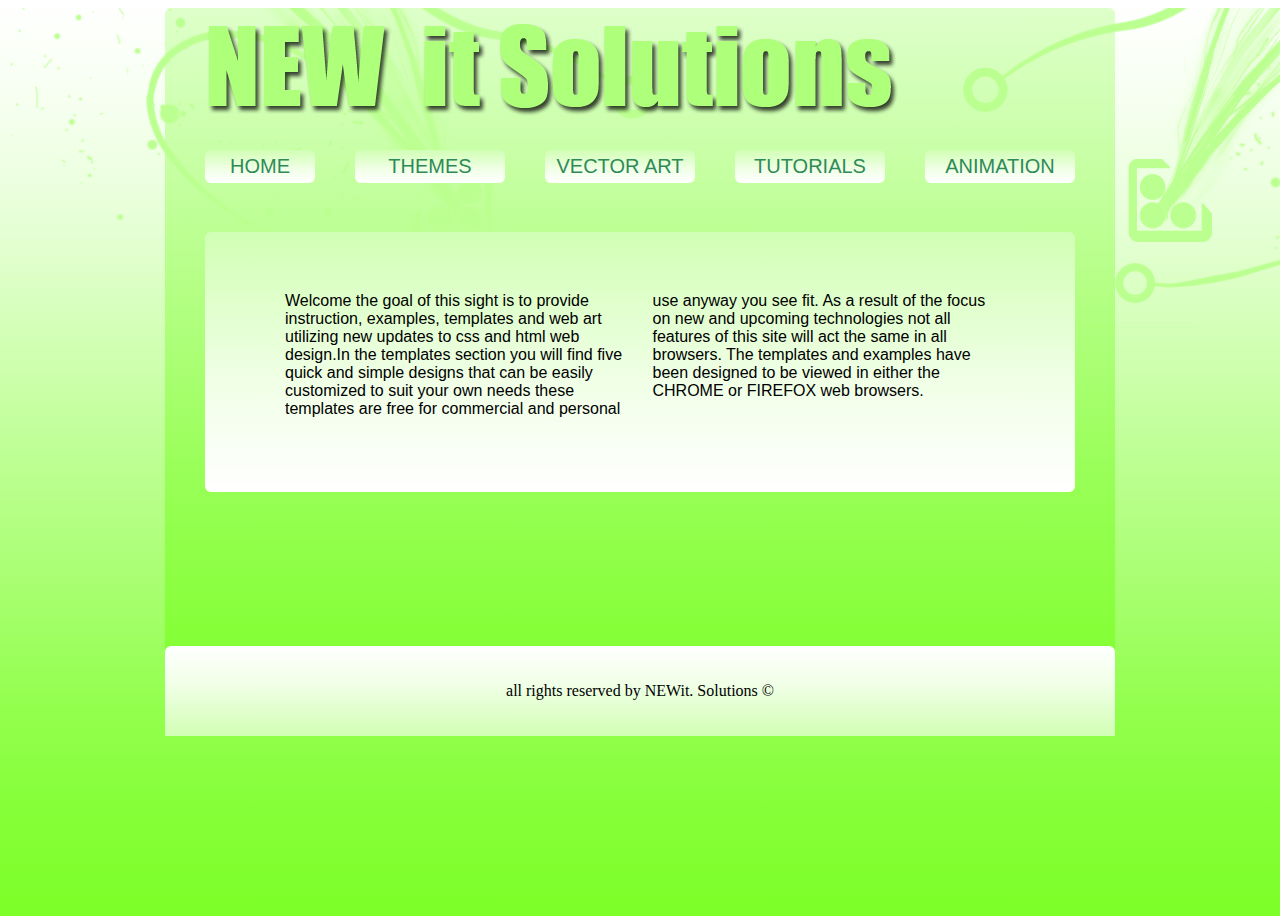
==== HomePage/index.html @ 46da0b7a "re-commit of last changes" ====
<html>

	<head>

		<link rel="stylesheet" href="grid.css" type="text/css" />
		
		<link rel="stylesheet" href="mystyle.css" type="text/css" />	
			
	</head>
	
	<body>	
	
		<center>
		
			<img class="top_images" src="images/border_image_top.png" />
			
		</center>
		
		<div class="container container_background rounded">		
									
			<div class="span-22 push-1">			
				
				<img class="logo" src="images/NEWIT_02.png" />
				
			</div>
				
			<div class="span-23 ">	<!-- nav container -->
				
				<div class="body_content_background rounded">
																	
					<div class="span-3 push-1">
							
						<div class="nav_button_background link_text rounded nav_button">
							
							<a class="navigation" href="http://www.newitsolutions.ca">
							
								<center>
									
									HOME
									
								</center>
							
							</a>
							
						</div>
							
					</div>			

					<div class="span-4 push-2">
							
						<div class="nav_button_background link_text rounded nav_button">
							
							<a class="navigation" href="http://www.newitsolutions.ca/themes.html">	
								
								<center>
									
									THEMES
									
								</center>
							
							</a>
							
						</div>
							
					</div>				

					<div class="span-4 push-3">
							
						<div class="nav_button_background link_text rounded nav_button">
							
							<a class="navigation" href="http://www.newitsolutions.ca/vectorart.html">
								
								<center>
								
									VECTOR ART
								
								</center>
							
							</a>
							
						</div>
							
					</div>	
						
					<div class="span-4 push-4">
							
						<div class="nav_button_background link_text rounded nav_button">
							
							<a class="navigation" href="http://www.newitsolutions.ca/tutorials.html">
								
								<center>
								
									TUTORIALS
								
								</center>
							
							</a>
							
						</div>
							
					</div>			

					<div class="span-4 push-5 last">
							
						<div class="nav_button_background link_text rounded nav_button">
							
							<a class="navigation" href="http://www.newitsolutions.ca/animation.html">
								
								<center>
								
									ANIMATION
								
								</center>
							
							</a>
							
						</div>
							
					</div>	
					
				</div>					
					
			</div>	
				
				<br>
				<br>
				<br>
				<br>
				<br>
				<br>
				
			<div class="span-22 container push-1 light_green_gradient_background rounded">
						
				<div class="span-18 push-2">
						
					<div class="intro_content">
							
						Welcome the goal of this sight is to provide instruction, examples, templates and web art utilizing new updates to css and html web design.In the templates section you will find five quick and simple designs that can be easily customized to suit your own needs these templates are free for commercial and personal use anyway you see fit.  As a result of the focus on new and upcoming technologies not all features of this site will act the same in all browsers. The templates and examples have been designed to be viewed in either the CHROME or FIREFOX web browsers.

					</div>
						
				</div>
						
						<br>
						<br>
						<br>
						<br>
						<br>
						<br>
						<br>
			
			</div>			
				
			<div class="span-24 footer light_green_gradient_background_alt rounded_top">

			<br>
			<br>
				
				<center>						
				
					all rights reserved by NEWit. Solutions	&copy	
		
				</center>
					
			<br>
			<br>
				
			<!-- body -->
			
			</div>		
			
		</div>

	</body>

</html>
---- HomePage/grid.css ----
/* --------------------------------------------------------------

   grid.css
   * Sets up an easy-to-use grid of 24 columns.

   By default, the grid is 950px wide, with 24 columns
   spanning 30px, and a 10px margin between columns.

   If you need fewer or more columns, namespaces or semantic
   element names, use the compressor script (lib/compress.rb)

-------------------------------------------------------------- */

/* A container should group all your columns. */
.container {
  width: 950px;
  margin: 0 auto;
}

/* Use this class on any .span / container to see the grid. */
.showgrid {
  background: url(src/grid.png);
}


/* Columns
-------------------------------------------------------------- */

/* Sets up basic grid floating and margin. */
.column, .span-1, .span-2, .span-3, .span-4, .span-5, .span-6, .span-7, .span-8, .span-9, .span-10, .span-11, .span-12, .span-13, .span-14, .span-15, .span-16, .span-17, .span-18, .span-19, .span-20, .span-21, .span-22, .span-23, .span-24 {
  float: left;
  margin-right: 10px;
}

/* The last column in a row needs this class. */
.last { margin-right: 0; }

/* Use these classes to set the width of a column. */
.span-1 {width: 30px;}

.span-2 {width: 70px;}
.span-3 {width: 110px;}
.span-4 {width: 150px;}
.span-5 {width: 190px;}
.span-6 {width: 230px;}
.span-7 {width: 270px;}
.span-8 {width: 310px;}
.span-9 {width: 350px;}
.span-10 {width: 390px;}
.span-11 {width: 430px;}
.span-12 {width: 470px;}
.span-13 {width: 510px;}
.span-14 {width: 550px;}
.span-15 {width: 590px;}
.span-16 {width: 630px;}
.span-17 {width: 670px;}
.span-18 {width: 710px;}
.span-19 {width: 750px;}
.span-20 {width: 790px;}
.span-21 {width: 830px;}
.span-22 {width: 870px;}
.span-23 {width: 910px;}
.span-24 {width:950px; margin-right:0;}

/* Use these classes to set the width of an input. */
input.span-1, textarea.span-1, input.span-2, textarea.span-2, input.span-3, textarea.span-3, input.span-4, textarea.span-4, input.span-5, textarea.span-5, input.span-6, textarea.span-6, input.span-7, textarea.span-7, input.span-8, textarea.span-8, input.span-9, textarea.span-9, input.span-10, textarea.span-10, input.span-11, textarea.span-11, input.span-12, textarea.span-12, input.span-13, textarea.span-13, input.span-14, textarea.span-14, input.span-15, textarea.span-15, input.span-16, textarea.span-16, input.span-17, textarea.span-17, input.span-18, textarea.span-18, input.span-19, textarea.span-19, input.span-20, textarea.span-20, input.span-21, textarea.span-21, input.span-22, textarea.span-22, input.span-23, textarea.span-23, input.span-24, textarea.span-24 {
  border-left-width: 1px;
  border-right-width: 1px;
  padding-left: 5px;
  padding-right: 5px;
}

input.span-1, textarea.span-1 { width: 18px; }
input.span-2, textarea.span-2 { width: 58px; }
input.span-3, textarea.span-3 { width: 98px; }
input.span-4, textarea.span-4 { width: 138px; }
input.span-5, textarea.span-5 { width: 178px; }
input.span-6, textarea.span-6 { width: 218px; }
input.span-7, textarea.span-7 { width: 258px; }
input.span-8, textarea.span-8 { width: 298px; }
input.span-9, textarea.span-9 { width: 338px; }
input.span-10, textarea.span-10 { width: 378px; }
input.span-11, textarea.span-11 { width: 418px; }
input.span-12, textarea.span-12 { width: 458px; }
input.span-13, textarea.span-13 { width: 498px; }
input.span-14, textarea.span-14 { width: 538px; }
input.span-15, textarea.span-15 { width: 578px; }
input.span-16, textarea.span-16 { width: 618px; }
input.span-17, textarea.span-17 { width: 658px; }
input.span-18, textarea.span-18 { width: 698px; }
input.span-19, textarea.span-19 { width: 738px; }
input.span-20, textarea.span-20 { width: 778px; }
input.span-21, textarea.span-21 { width: 818px; }
input.span-22, textarea.span-22 { width: 858px; }
input.span-23, textarea.span-23 { width: 898px; }
input.span-24, textarea.span-24 { width: 938px; }

/* Add these to a column to append empty cols. */

.append-1 { padding-right: 40px;}
.append-2 { padding-right: 80px;}
.append-3 { padding-right: 120px;}
.append-4 { padding-right: 160px;}
.append-5 { padding-right: 200px;}
.append-6 { padding-right: 240px;}
.append-7 { padding-right: 280px;}
.append-8 { padding-right: 320px;}
.append-9 { padding-right: 360px;}
.append-10 { padding-right: 400px;}
.append-11 { padding-right: 440px;}
.append-12 { padding-right: 480px;}
.append-13 { padding-right: 520px;}
.append-14 { padding-right: 560px;}
.append-15 { padding-right: 600px;}
.append-16 { padding-right: 640px;}
.append-17 { padding-right: 680px;}
.append-18 { padding-right: 720px;}
.append-19 { padding-right: 760px;}
.append-20 { padding-right: 800px;}
.append-21 { padding-right: 840px;}
.append-22 { padding-right: 880px;}
.append-23 { padding-right: 920px;}

/* Add these to a column to prepend empty cols. */

.prepend-1 { padding-left: 40px;}
.prepend-2 { padding-left: 80px;}
.prepend-3 { padding-left: 120px;}
.prepend-4 { padding-left: 160px;}
.prepend-5 { padding-left: 200px;}
.prepend-6 { padding-left: 240px;}
.prepend-7 { padding-left: 280px;}
.prepend-8 { padding-left: 320px;}
.prepend-9 { padding-left: 360px;}
.prepend-10 { padding-left: 400px;}
.prepend-11 { padding-left: 440px;}
.prepend-12 { padding-left: 480px;}
.prepend-13 { padding-left: 520px;}
.prepend-14 { padding-left: 560px;}
.prepend-15 { padding-left: 600px;}
.prepend-16 { padding-left: 640px;}
.prepend-17 { padding-left: 680px;}
.prepend-18 { padding-left: 720px;}
.prepend-19 { padding-left: 760px;}
.prepend-20 { padding-left: 800px;}
.prepend-21 { padding-left: 840px;}
.prepend-22 { padding-left: 880px;}
.prepend-23 { padding-left: 920px;}


/* Border on right hand side of a column. */
.border {
  padding-right: 4px;
  margin-right: 5px;
  border-right: 1px solid #ddd;
}

/* Border with more whitespace, spans one column. */
.colborder {
  padding-right: 24px;
  margin-right: 25px;
  border-right: 1px solid #ddd;
}


/* Use these classes on an element to push it into the
next column, or to pull it into the previous column.  */


.pull-1 { margin-left: -40px; }
.pull-2 { margin-left: -80px; }
.pull-3 { margin-left: -120px; }
.pull-4 { margin-left: -160px; }
.pull-5 { margin-left: -200px; }
.pull-6 { margin-left: -240px; }
.pull-7 { margin-left: -280px; }
.pull-8 { margin-left: -320px; }
.pull-9 { margin-left: -360px; }
.pull-10 { margin-left: -400px; }
.pull-11 { margin-left: -440px; }
.pull-12 { margin-left: -480px; }
.pull-13 { margin-left: -520px; }
.pull-14 { margin-left: -560px; }
.pull-15 { margin-left: -600px; }
.pull-16 { margin-left: -640px; }
.pull-17 { margin-left: -680px; }
.pull-18 { margin-left: -720px; }
.pull-19 { margin-left: -760px; }
.pull-20 { margin-left: -800px; }
.pull-21 { margin-left: -840px; }
.pull-22 { margin-left: -880px; }
.pull-23 { margin-left: -920px; }
.pull-24 { margin-left: -960px; }

.pull-1, .pull-2, .pull-3, .pull-4, .pull-5, .pull-6, .pull-7, .pull-8, .pull-9, .pull-10, .pull-11, .pull-12, .pull-13, .pull-14, .pull-15, .pull-16, .pull-17, .pull-18, .pull-19, .pull-20, .pull-21, .pull-22, .pull-23, .pull-24 {float: left; position:relative;}


.push-1 { margin: 0 -40px 1.5em 40px; }
.push-2 { margin: 0 -80px 1.5em 80px; }
.push-3 { margin: 0 -120px 1.5em 120px; }
.push-4 { margin: 0 -160px 1.5em 160px; }
.push-5 { margin: 0 -200px 1.5em 200px; }
.push-6 { margin: 0 -240px 1.5em 240px; }
.push-7 { margin: 0 -280px 1.5em 280px; }
.push-8 { margin: 0 -320px 1.5em 320px; }
.push-9 { margin: 0 -360px 1.5em 360px; }
.push-10 { margin: 0 -400px 1.5em 400px; }
.push-11 { margin: 0 -440px 1.5em 440px; }
.push-12 { margin: 0 -480px 1.5em 480px; }
.push-13 { margin: 0 -520px 1.5em 520px; }
.push-14 { margin: 0 -560px 1.5em 560px; }
.push-15 { margin: 0 -600px 1.5em 600px; }
.push-16 { margin: 0 -640px 1.5em 640px; }
.push-17 { margin: 0 -680px 1.5em 680px; }
.push-18 { margin: 0 -720px 1.5em 720px; }
.push-19 { margin: 0 -760px 1.5em 760px; }
.push-20 { margin: 0 -800px 1.5em 800px; }
.push-21 { margin: 0 -840px 1.5em 840px; }
.push-22 { margin: 0 -880px 1.5em 880px; }
.push-23 { margin: 0 -920px 1.5em 920px; }
.push-24 { margin: 0 -960px 1.5em 960px; }

.push-1, .push-2, .push-3, .push-4, .push-5, .push-6, .push-7, .push-8, .push-9, .push-10, .push-11, .push-12, .push-13, .push-14, .push-15, .push-16, .push-17, .push-18, .push-19, .push-20, .push-21, .push-22, .push-23, .push-24 {float: left; position:relative;}


/* Misc classes and elements
-------------------------------------------------------------- */

/* In case you need to add a gutter above/below an element */
div.prepend-top, .prepend-top {
  margin-top:1.5em;
}
div.append-bottom, .append-bottom {
  margin-bottom:1.5em;
}

/* Use a .box to create a padded box inside a column.  */
.box {
  padding: 1.5em;
  margin-bottom: 1.5em;
  background: #e5eCf9;
}

/* Use this to create a horizontal ruler across a column. */
hr {
  background: #ddd;
  color: #ddd;
  clear: both;
  float: none;
  width: 100%;
  height: 1px;
  margin: 0 0 17px;
  border: none;
}

hr.space {
  background: #fff;
  color: #fff;
  visibility: hidden;
}


/* Clearing floats without extra markup
   Based on How To Clear Floats Without Structural Markup by PiE
   [http://www.positioniseverything.net/easyclearing.html] */

.clearfix:after, .container:after {
  content: "\0020";
  display: block;
  height: 0;
  clear: both;
  visibility: hidden;
  overflow:hidden;
}
.clearfix, .container {display: block;}

/* Regular clearing
   apply to column that should drop below previous ones. */

.clear { clear:both; }
---- HomePage/mystyle.css ----
a {

	text-decoration: none;
	color: seagreen;
	
}

body {
	
	background: #ffffff; /* Old browsers */
	background: -moz-linear-gradient(top, #ffffff 0%, #f6fff0 11%, #e8ffd9 23%, #93ff4e 77%, #85ff37 89%, #7cff28 100%); /* FF3.6+ */
	background: -webkit-gradient(linear, left top, left bottom, color-stop(0%,#ffffff), color-stop(11%,#f6fff0), color-stop(23%,#e8ffd9), color-stop(77%,#93ff4e), color-stop(89%,#85ff37), color-stop(100%,#7cff28)); /* Chrome,Safari4+ */
	background: -webkit-linear-gradient(top, #ffffff 0%,#f6fff0 11%,#e8ffd9 23%,#93ff4e 77%,#85ff37 89%,#7cff28 100%); /* Chrome10+,Safari5.1+ */
	background: -o-linear-gradient(top, #ffffff 0%,#f6fff0 11%,#e8ffd9 23%,#93ff4e 77%,#85ff37 89%,#7cff28 100%); /* Opera11.10+ */
	background: -ms-linear-gradient(top, #ffffff 0%,#f6fff0 11%,#e8ffd9 23%,#93ff4e 77%,#85ff37 89%,#7cff28 100%); /* IE10+ */
	filter: progid:DXImageTransform.Microsoft.gradient( startColorstr='#ffffff', endColorstr='#7cff28',GradientType=0 ); /* IE6-9 */
	background: linear-gradient(top, #ffffff 0%,#f6fff0 11%,#e8ffd9 23%,#93ff4e 77%,#85ff37 89%,#7cff28 100%); /* W3C */
	background-repeat: no-repeat;
	height: 100%;

}

.container_background {

	background: #deffca; /* Old browsers */
	background: -moz-linear-gradient(top, #deffca 0%, #98ff56 65%, #85ff37 87%, #7dff2a 100%); /* FF3.6+ */
	background: -webkit-gradient(linear, left top, left bottom, color-stop(0%,#deffca), color-stop(65%,#98ff56), color-stop(87%,#85ff37), color-stop(100%,#7dff2a)); /* Chrome,Safari4+ */
	background: -webkit-linear-gradient(top, #deffca 0%,#98ff56 65%,#85ff37 87%,#7dff2a 100%); /* Chrome10+,Safari5.1+ */
	background: -o-linear-gradient(top, #deffca 0%,#98ff56 65%,#85ff37 87%,#7dff2a 100%); /* Opera11.10+ */
	background: -ms-linear-gradient(top, #deffca 0%,#98ff56 65%,#85ff37 87%,#7dff2a 100%); /* IE10+ */
	filter: progid:DXImageTransform.Microsoft.gradient( startColorstr='#deffca', endColorstr='#7dff2a',GradientType=0 ); /* IE6-9 */
	background: linear-gradient(top, #deffca 0%,#98ff56 65%,#85ff37 87%,#7dff2a 100%); /* W3C */

}

.green_gradient_background {

	background: #deffca; /* Old browsers */
	background: -moz-linear-gradient(top, #deffca 0%, #98ff56 65%, #85ff37 87%, #7dff2a 100%); /* FF3.6+ */
	background: -webkit-gradient(linear, left top, left bottom, color-stop(0%,#deffca), color-stop(65%,#98ff56), color-stop(87%,#85ff37), color-stop(100%,#7dff2a)); /* Chrome,Safari4+ */
	background: -webkit-linear-gradient(top, #deffca 0%,#98ff56 65%,#85ff37 87%,#7dff2a 100%); /* Chrome10+,Safari5.1+ */
	background: -o-linear-gradient(top, #deffca 0%,#98ff56 65%,#85ff37 87%,#7dff2a 100%); /* Opera11.10+ */
	background: -ms-linear-gradient(top, #deffca 0%,#98ff56 65%,#85ff37 87%,#7dff2a 100%); /* IE10+ */
	filter: progid:DXImageTransform.Microsoft.gradient( startColorstr='#deffca', endColorstr='#7dff2a',GradientType=0 ); /* IE6-9 */
	background: linear-gradient(top, #deffca 0%,#98ff56 65%,#85ff37 87%,#7dff2a 100%); /* W3C */
	
}

.light_green_gradient_background {
	
	background: #d1ffb4; /* Old browsers */
	background: -moz-linear-gradient(top, #d1ffb4 0%, #f0ffe6 57%, #ffffff 100%); /* FF3.6+ */
	background: -webkit-gradient(linear, left top, left bottom, color-stop(0%,#d1ffb4), color-stop(57%,#f0ffe6), color-stop(100%,#ffffff)); /* Chrome,Safari4+ */
	background: -webkit-linear-gradient(top, #d1ffb4 0%,#f0ffe6 57%,#ffffff 100%); /* Chrome10+,Safari5.1+ */
	background: -o-linear-gradient(top, #d1ffb4 0%,#f0ffe6 57%,#ffffff 100%); /* Opera11.10+ */
	background: -ms-linear-gradient(top, #d1ffb4 0%,#f0ffe6 57%,#ffffff 100%); /* IE10+ */
	filter: progid:DXImageTransform.Microsoft.gradient( startColorstr='#d1ffb4', endColorstr='#ffffff',GradientType=0 ); /* IE6-9 */
	background: linear-gradient(top, #d1ffb4 0%,#f0ffe6 57%,#ffffff 100%); /* W3C */

}

.nav_button_background {
	
	background: #d1ffb4; /* Old browsers */
	background: -moz-linear-gradient(top, #d1ffb4 0%, #f0ffe6 57%, #ffffff 100%); /* FF3.6+ */
	background: -webkit-gradient(linear, left top, left bottom, color-stop(0%,#d1ffb4), color-stop(57%,#f0ffe6), color-stop(100%,#ffffff)); /* Chrome,Safari4+ */
	background: -webkit-linear-gradient(top, #d1ffb4 0%,#f0ffe6 57%,#ffffff 100%); /* Chrome10+,Safari5.1+ */
	background: -o-linear-gradient(top, #d1ffb4 0%,#f0ffe6 57%,#ffffff 100%); /* Opera11.10+ */
	background: -ms-linear-gradient(top, #d1ffb4 0%,#f0ffe6 57%,#ffffff 100%); /* IE10+ */
	filter: progid:DXImageTransform.Microsoft.gradient( startColorstr='#d1ffb4', endColorstr='#ffffff',GradientType=0 ); /* IE6-9 */
	background: linear-gradient(top, #d1ffb4 0%,#f0ffe6 57%,#ffffff 100%); /* W3C */

}

.nav_button_background:hover {
	
	background: -moz-linear-gradient(top, rgba(255,255,255,1) 0%, rgba(240,255,230,0.91) 43%, rgba(209,255,180,0.8) 100%); /* FF3.6+ */
	background: -webkit-gradient(linear, left top, left bottom, color-stop(0%,rgba(255,255,255,1)), color-stop(43%,rgba(240,255,230,0.91)), color-stop(100%,rgba(209,255,180,0.8))); /* Chrome,Safari4+ */
	background: -webkit-linear-gradient(top, rgba(255,255,255,1) 0%,rgba(240,255,230,0.91) 43%,rgba(209,255,180,0.8) 100%); /* Chrome10+,Safari5.1+ */
	background: -o-linear-gradient(top, rgba(255,255,255,1) 0%,rgba(240,255,230,0.91) 43%,rgba(209,255,180,0.8) 100%); /* Opera11.10+ */
	background: -ms-linear-gradient(top, rgba(255,255,255,1) 0%,rgba(240,255,230,0.91) 43%,rgba(209,255,180,0.8) 100%); /* IE10+ */
	filter: progid:DXImageTransform.Microsoft.gradient( startColorstr='#ffffff', endColorstr='#ccd1ffb4',GradientType=0 ); /* IE6-9 */
	background: linear-gradient(top, rgba(255,255,255,1) 0%,rgba(240,255,230,0.91) 43%,rgba(209,255,180,0.8) 100%); /* W3C */

}

.light_green_gradient_background_alt {

	background: #ffffff; /* Old browsers */
	background: -moz-linear-gradient(top, #ffffff 0%, #f0ffe6 43%, #d1ffb4 100%); /* FF3.6+ */
	background: -webkit-gradient(linear, left top, left bottom, color-stop(0%,#ffffff), color-stop(43%,#f0ffe6), color-stop(100%,#d1ffb4)); /* Chrome,Safari4+ */
	background: -webkit-linear-gradient(top, #ffffff 0%,#f0ffe6 43%,#d1ffb4 100%); /* Chrome10+,Safari5.1+ */
	background: -o-linear-gradient(top, #ffffff 0%,#f0ffe6 43%,#d1ffb4 100%); /* Opera11.10+ */
	background: -ms-linear-gradient(top, #ffffff 0%,#f0ffe6 43%,#d1ffb4 100%); /* IE10+ */
	filter: progid:DXImageTransform.Microsoft.gradient( startColorstr='#ffffff', endColorstr='#d1ffb4',GradientType=0 ); /* IE6-9 */
	background: linear-gradient(top, #ffffff 0%,#f0ffe6 43%,#d1ffb4 100%); /* W3C */

}

.light_green_background {
	
	background-color: #cbffaa;
}

.rounded_bottom {

	-moz-border-radius-topleft: 0px;
	-moz-border-radius-topright: 0px;
	-moz-border-radius-bottomright: 6px;
	-moz-border-radius-bottomleft: 6px;
	-webkit-border-radius: 0px 0px 6px 6px;
	border-radius: 0px 0px 6px 6px;

}

.banner_font {

    color: white;
    font-family: helvetica;
    font-size: 72pt;
    padding: 1px;

}

.border_images_top {

	margin-top: -14px;
	
}

.left_column_background {

	background: #e7ffd8; /* Old browsers */
	background: -moz-linear-gradient(top, #e7ffd8 0%, #b0ff7d 100%); /* FF3.6+ */
	background: -webkit-gradient(linear, left top, left bottom, color-stop(0%,#e7ffd8), color-stop(100%,#b0ff7d)); /* Chrome,Safari4+ */
	background: -webkit-linear-gradient(top, #e7ffd8 0%,#b0ff7d 100%); /* Chrome10+,Safari5.1+ */
	background: -o-linear-gradient(top, #e7ffd8 0%,#b0ff7d 100%); /* Opera11.10+ */
	background: -ms-linear-gradient(top, #e7ffd8 0%,#b0ff7d 100%); /* IE10+ */
	filter: progid:DXImageTransform.Microsoft.gradient( startColorstr='#e7ffd8', endColorstr='#b0ff7d',GradientType=0 ); /* IE6-9 */
	background: linear-gradient(top, #e7ffd8 0%,#b0ff7d 100%); /* W3C */

}

.rounded {

	-moz-border-radius-topleft: 6px;
	-moz-border-radius-topright: 6px;
	-moz-border-radius-bottomright: 6px;
	-moz-border-radius-bottomleft: 6px;
	-webkit-border-radius: 6px 6px 6px 6px;
	border-radius: 6px 6px 6px 6px;

}

.button_background {

	background-color: #86ff39 ;
	margin-top: -4px;
	-webkit-box-shadow: 0px 1px 1px 1px rgba(5, 5, 5, 1);
	-moz-box-shadow: 0px 1px 1px 1px rgba(5, 5, 5, 1);
	box-shadow: 0px 1px 1px 1px rgba(5, 5, 5, 1);

}


.link_text {
	

    font-family: helvetica;
    font-size: 15pt;
	padding-top: 5px;
	padding-bottom: 5px;

	
}

.body_content_background {

	background: #d1ffb4; /* Old browsers */
	background: -moz-linear-gradient(top, #d1ffb4 0%, #f0ffe6 57%, #ffffff 100%); /* FF3.6+ */
	background: -webkit-gradient(linear, left top, left bottom, color-stop(0%,#d1ffb4), color-stop(57%,#f0ffe6), color-stop(100%,#ffffff)); /* Chrome,Safari4+ */
	background: -webkit-linear-gradient(top, #d1ffb4 0%,#f0ffe6 57%,#ffffff 100%); /* Chrome10+,Safari5.1+ */
	background: -o-linear-gradient(top, #d1ffb4 0%,#f0ffe6 57%,#ffffff 100%); /* Opera11.10+ */
	background: -ms-linear-gradient(top, #d1ffb4 0%,#f0ffe6 57%,#ffffff 100%); /* IE10+ */
	filter: progid:DXImageTransform.Microsoft.gradient( startColorstr='#d1ffb4', endColorstr='#ffffff',GradientType=0 ); /* IE6-9 */
	background: linear-gradient(top, #d1ffb4 0%,#f0ffe6 57%,#ffffff 100%); /* W3C */

}

.footer {

    margin-top: 130px;
	margin-bottom: -1px;

}

.white_gradient_background {

	background-color: white;

}

.rounded_top {

	-moz-border-radius-topleft: 6px;
	-moz-border-radius-topright: 6px;
	-moz-border-radius-bottomright: 0px;
	-moz-border-radius-bottomleft: 0px;
	-webkit-border-radius: 6px 6px 0px 0px;
	border-radius: 6px 6px 0px 0px;

}

.top_images {
	
	margin-bottom: -320px;

}

.bottom_images {
	
    margin-top: -304px;

}

.navigation:hover {

	color: green;

}

.intro_content {

	font-family: helvetica ;
	margin-top: 60px;
	margin-bottom: 50px;
	-moz-column-count: 2;
	-moz-column-gap: 25px;
	-webkit-column-count: 2;
	-webkit-column-gap: 25px;
	column-count: 2;
	column-gap: 25px;

}

.nav_button {
	
	margin-bottom: 25px;

}

.peel_tab {

	background-color: #cbffaa;
	-moz-border-radius-topleft: 300px;
	-moz-border-radius-topright: px;
	-moz-border-radius-bottomright: 6px;
	-moz-border-radius-bottomleft: px;
	-webkit-border-radius: 300px px 6px px;
	border-radius: 300px px 6px px;
    margin-bottom: -30px;
    margin-right: -10px;
    margin-top: 244px;

}

.peel_tab:hover {

	background: #ffffff; /* Old browsers */
	background: -moz-linear-gradient(top, #ffffff 0%, #f6fff0 11%, #e8ffd9 23%, #93ff4e 77%, #85ff37 89%, #7cff28 100%); /* FF3.6+ */
	background: -webkit-gradient(linear, left top, left bottom, color-stop(0%,#ffffff), color-stop(11%,#f6fff0), color-stop(23%,#e8ffd9), color-stop(77%,#93ff4e), color-stop(89%,#85ff37), color-stop(100%,#7cff28)); /* Chrome,Safari4+ */
	background: -webkit-linear-gradient(top, #ffffff 0%,#f6fff0 11%,#e8ffd9 23%,#93ff4e 77%,#85ff37 89%,#7cff28 100%); /* Chrome10+,Safari5.1+ */
	background: -o-linear-gradient(top, #ffffff 0%,#f6fff0 11%,#e8ffd9 23%,#93ff4e 77%,#85ff37 89%,#7cff28 100%); /* Opera11.10+ */
	background: -ms-linear-gradient(top, #ffffff 0%,#f6fff0 11%,#e8ffd9 23%,#93ff4e 77%,#85ff37 89%,#7cff28 100%); /* IE10+ */
	filter: progid:DXImageTransform.Microsoft.gradient( startColorstr='#ffffff', endColorstr='#7cff28',GradientType=0 ); /* IE6-9 */
	background: linear-gradient(top, #ffffff 0%,#f6fff0 11%,#e8ffd9 23%,#93ff4e 77%,#85ff37 89%,#7cff28 100%); /* W3C */
	background-repeat: no-repeat;
	
}
.spark {

	margin-left: 1px;
	margin-top: 1px;
	position: relative;

}
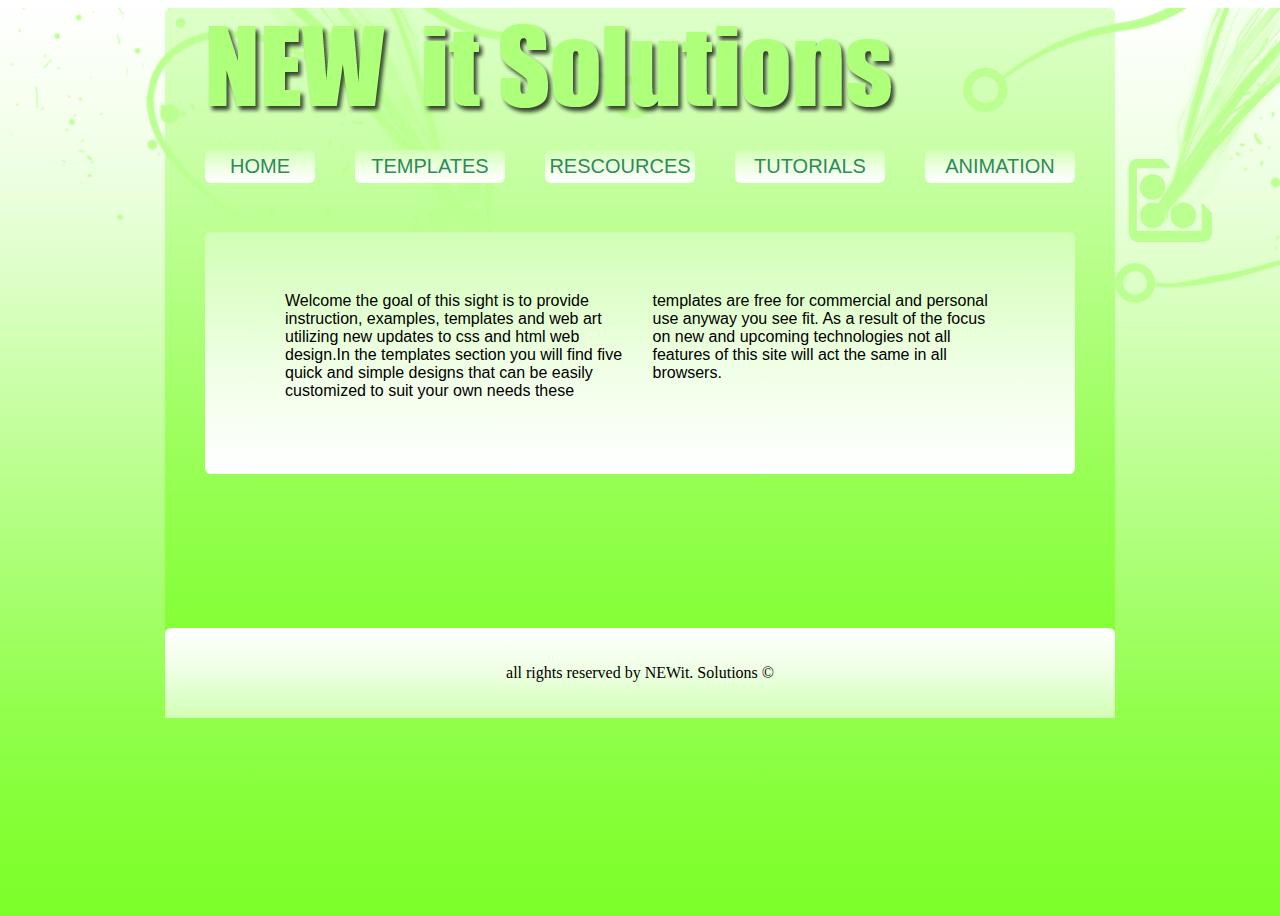
==== commit ae368b72: "Created the rescources section of the site, and added it to the repo. Renamed Vector ART IN THE REPO" ====
--- a/HomePage/index.html
+++ b/HomePage/index.html
@@ -50,11 +50,11 @@
 							
 						<div class="nav_button_background link_text rounded nav_button">
 							
-							<a class="navigation" href="http://www.newitsolutions.ca/themes.html">	
+							<a class="navigation" href="http://www.newitsolutions.ca/templates.html">	
 								
 								<center>
 									
-									THEMES
+									TEMPLATES
 									
 								</center>
 							
@@ -68,11 +68,11 @@
 							
 						<div class="nav_button_background link_text rounded nav_button">
 							
-							<a class="navigation" href="http://www.newitsolutions.ca/vectorart.html">
+							<a class="navigation" href="http://www.newitsolutions.ca/rescources.html">
 								
 								<center>
 								
-									VECTOR ART
+									RESCOURCES
 								
 								</center>
 							
@@ -135,8 +135,7 @@
 						
 					<div class="intro_content">
 							
-						Welcome the goal of this sight is to provide instruction, examples, templates and web art utilizing new updates to css and html web design.In the templates section you will find five quick and simple designs that can be easily customized to suit your own needs these templates are free for commercial and personal use anyway you see fit.  As a result of the focus on new and upcoming technologies not all features of this site will act the same in all browsers. The templates and examples have been designed to be viewed in either the CHROME or FIREFOX web browsers.
-
+						Welcome the goal of this sight is to provide instruction, examples, templates and web art utilizing new updates to css and html web design.In the templates section you will find five quick and simple designs that can be easily customized to suit your own needs these templates are free for commercial and personal use anyway you see fit.  As a result of the focus on new and upcoming technologies not all features of this site will act the same in all browsers.
 					</div>
 						
 				</div>
